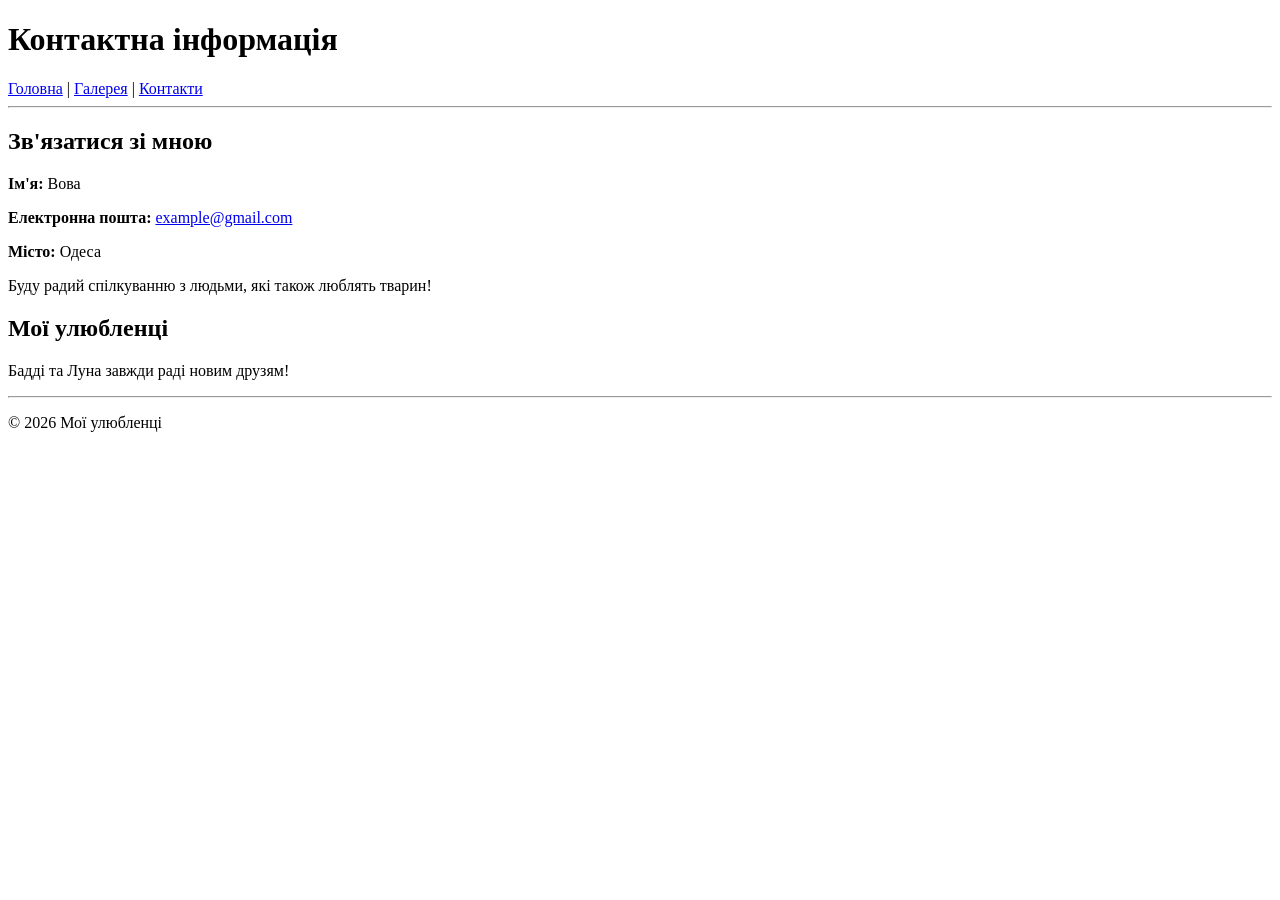
==== pages/contact.html @ fe0a2f65 "first commit" ====
<!DOCTYPE html>
<html lang="uk">
<head>
    <meta charset="UTF-8">
    <meta name="viewport" content="width=device-width, initial-scale=1.0">
    <title>Контакти</title>
</head>
<body>

    <header>
        <h1>Контактна інформація</h1>

        <nav>
            <a href="../index.html">Головна</a> |
            <a href="gallery.html">Галерея</a> |
            <a href="contact.html">Контакти</a>
        </nav>
    </header>

    <hr>

    <main>
        <h2>Зв'язатися зі мною</h2>

        <p><strong>Ім'я:</strong> Вова</p>

        <p><strong>Електронна пошта:</strong>
            <a href="mailto:example@gmail.com">example@gmail.com</a>
        </p>

        <p><strong>Місто:</strong> Одеса</p>

        <p>
            Буду радий спілкуванню з людьми,
            які також люблять тварин!
        </p>

        <h2>Мої улюбленці</h2>

        <p>Бадді та Луна завжди раді новим друзям!</p>
    </main>

    <hr>

    <footer>
        <p>© 2026 Мої улюбленці</p>
    </footer>

</body>
</html>
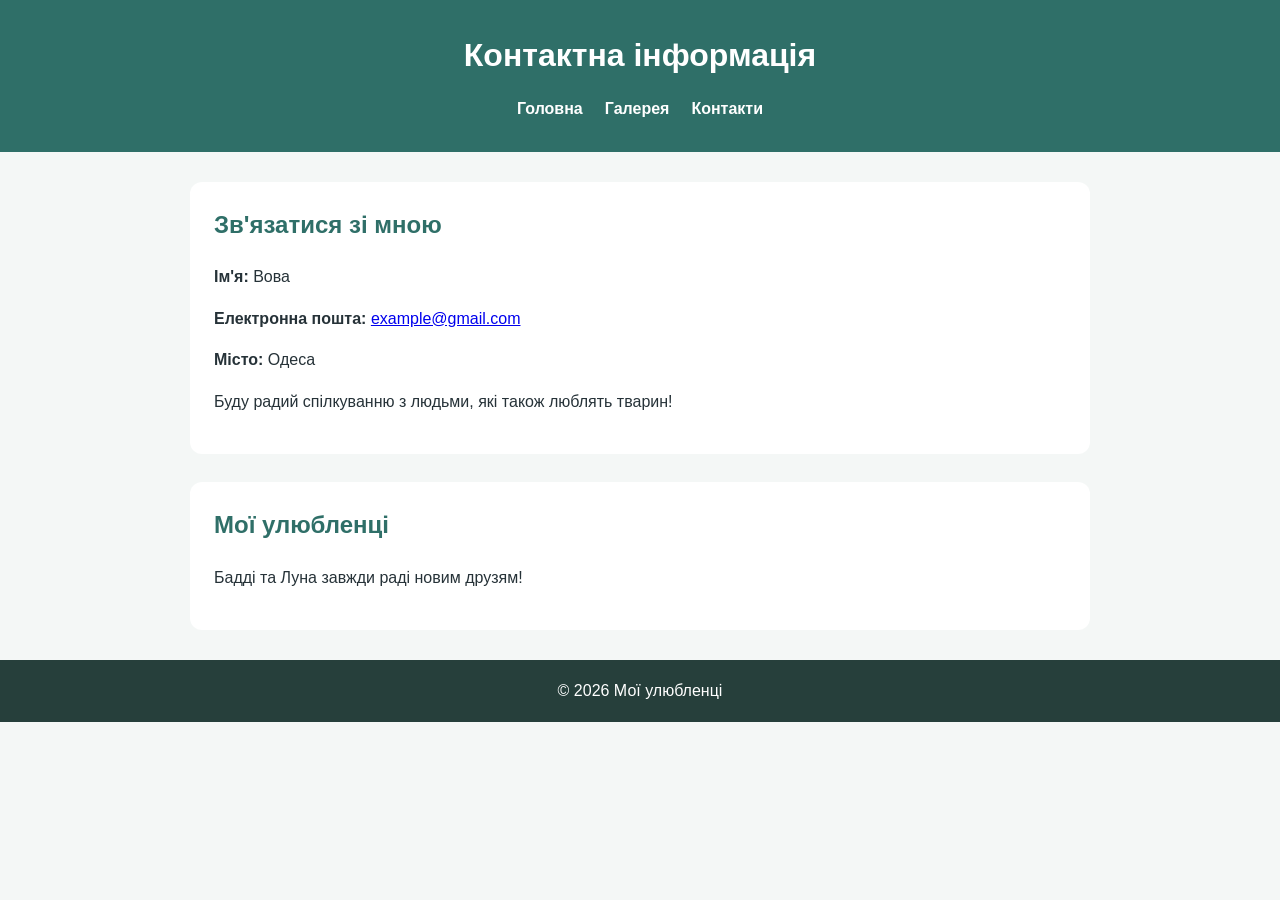
==== commit cf1435fe: "Update HTML pages and add CSS styles" ====
--- a/pages/contact.html
+++ b/pages/contact.html
@@ -1,51 +1,37 @@
-
 <!DOCTYPE html>
 <html lang="uk">
 <head>
     <meta charset="UTF-8">
     <meta name="viewport" content="width=device-width, initial-scale=1.0">
     <title>Контакти</title>
+    <link rel="stylesheet" href="../style.css">
 </head>
-<body>
-
-    <header>
-        <h1>Контактна інформація</h1>
-
-        <nav>
-            <a href="../index.html">Головна</a> |
-            <a href="gallery.html">Галерея</a> |
-            <a href="contact.html">Контакти</a>
+<body id="contact-page">
+    <header class="site-header">
+        <h1 class="site-title">Контактна інформація</h1>
+        <nav class="main-nav">
+            <a href="../index.html" class="nav-link">Головна</a>
+            <a href="gallery.html" class="nav-link">Галерея</a>
+            <a href="contact.html" class="nav-link">Контакти</a>
         </nav>
     </header>
-
-    <hr>
-
-    <main>
-        <h2>Зв'язатися зі мною</h2>
-
-        <p><strong>Ім'я:</strong> Вова</p>
-
-        <p><strong>Електронна пошта:</strong>
-            <a href="mailto:example@gmail.com">example@gmail.com</a>
-        </p>
-
-        <p><strong>Місто:</strong> Одеса</p>
-
-        <p>
-            Буду радий спілкуванню з людьми,
-            які також люблять тварин!
-        </p>
-
-        <h2>Мої улюбленці</h2>
-
-        <p>Бадді та Луна завжди раді новим друзям!</p>
+    <main class="content">
+        <section id="contact-info" class="content-section">
+            <h2 class="section-title">Зв'язатися зі мною</h2>
+            <p><strong>Ім'я:</strong> Вова</p>
+            <p><strong>Електронна пошта:</strong>
+                <a href="mailto:example@gmail.com">example@gmail.com</a>
+            </p>
+            <p><strong>Місто:</strong> Одеса</p>
+            <p>Буду радий спілкуванню з людьми, які також люблять тварин!</p>
+        </section>
+        <section id="my-pets" class="content-section">
+            <h2 class="section-title">Мої улюбленці</h2>
+            <p>Бадді та Луна завжди раді новим друзям!</p>
+        </section>
     </main>
-
-    <hr>
-
-    <footer>
+    <footer class="site-footer">
         <p>© 2026 Мої улюбленці</p>
     </footer>
-
 </body>
 </html>
--- a/style.css
+++ b/style.css
@@ -0,0 +1,108 @@
+/* Загальні стилі сторінки */
+* {
+    box-sizing: border-box;
+}
+
+body {
+    margin: 0;
+    font-family: Arial, sans-serif;
+    line-height: 1.6;
+    color: #263238;
+    background-color: #f4f7f6;
+}
+
+/* Шапка та навігація */
+.site-header {
+    padding: 30px 20px;
+    text-align: center;
+    color: white;
+    background-color: #2f6f68;
+}
+
+.site-title {
+    margin: 0 0 15px;
+}
+
+.main-nav {
+    display: flex;
+    justify-content: center;
+    flex-wrap: wrap;
+    gap: 22px;
+}
+
+.nav-link {
+    color: white;
+    text-decoration: none;
+    font-weight: bold;
+}
+
+.nav-link:hover {
+    text-decoration: underline;
+}
+
+/* Основний вміст */
+.content {
+    width: 90%;
+    max-width: 900px;
+    margin: 30px auto;
+}
+
+.content-section,
+.pet-section {
+    margin-bottom: 28px;
+    padding: 24px;
+    background-color: white;
+    border-radius: 12px;
+}
+
+.section-title {
+    margin-top: 0;
+    color: #2f6f68;
+}
+
+.intro-text,
+.pet-description {
+    margin-bottom: 0;
+}
+
+.pet-image {
+    display: block;
+    width: 100%;
+    max-width: 350px;
+    height: auto;
+    margin: 15px 0;
+    border-radius: 10px;
+}
+
+.interests-list {
+    padding-left: 22px;
+}
+
+.interests-list li {
+    margin-bottom: 8px;
+}
+
+/* Підвал сторінки */
+.site-footer {
+    padding: 18px;
+    text-align: center;
+    color: white;
+    background-color: #263f3b;
+}
+
+.site-footer p {
+    margin: 0;
+}
+
+/* Невеликі екрани */
+@media (max-width: 600px) {
+    .content {
+        width: 94%;
+        margin: 18px auto;
+    }
+
+    .content-section,
+    .pet-section {
+        padding: 18px;
+    }
+}
